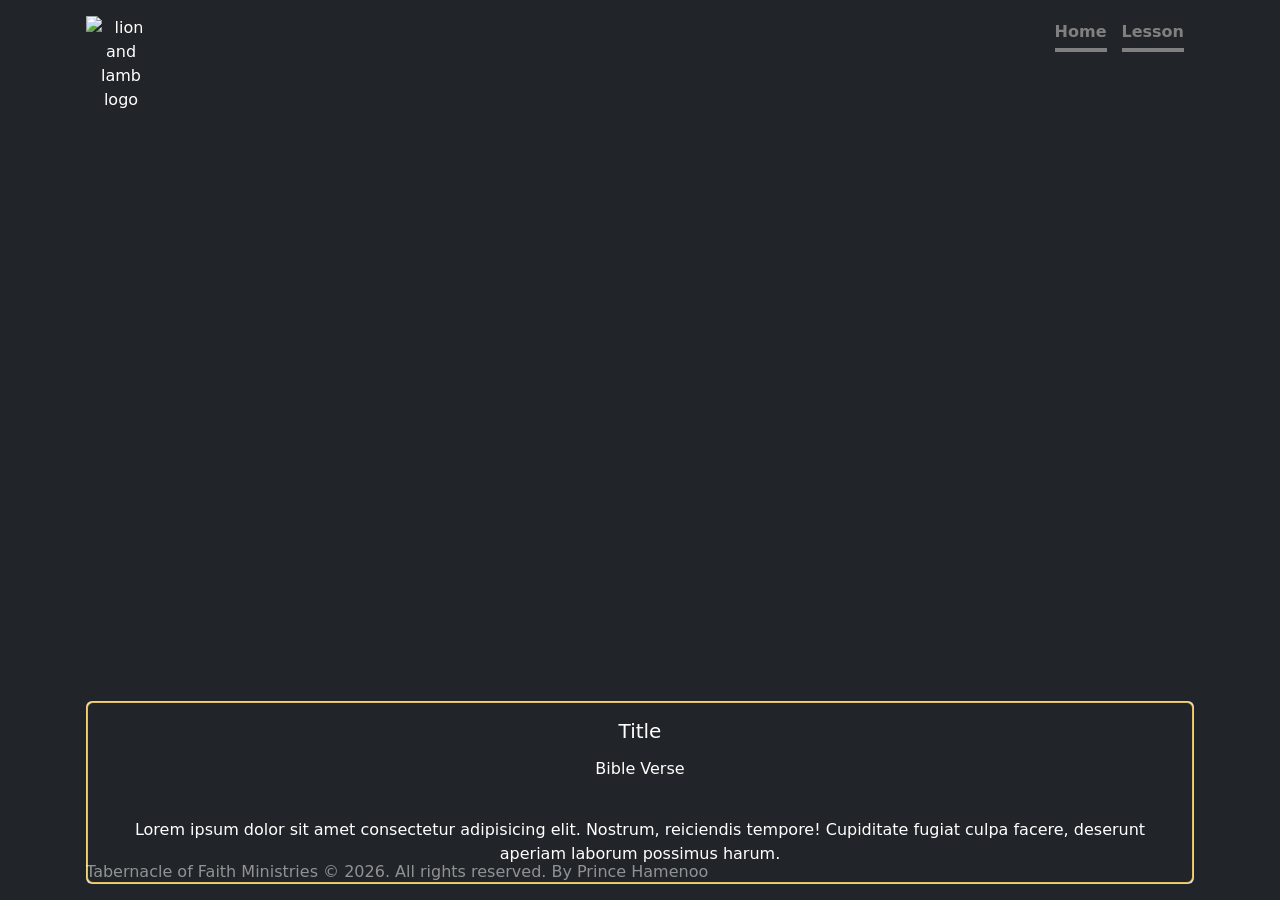
==== contact.html @ 64cda19c "create first outlook of church website" ====
<!doctype html>
<html lang="en">
  <head>
    <meta charset="UTF-8" />
    <meta name="viewport" content="width=device-width, initial-scale=1.0" />
    <title>Document</title>
    <link
      href="https://cdn.jsdelivr.net/npm/bootstrap@5.3.8/dist/css/bootstrap.min.css"
      rel="stylesheet"
      integrity="sha384-sRIl4kxILFvY47J16cr9ZwB07vP4J8+LH7qKQnuqkuIAvNWLzeN8tE5YBujZqJLB"
      crossorigin="anonymous"
    />
    <link href="styles.css" rel="stylesheet" />
  </head>
  <body class="text-center text-bg-dark">
    <div
      class="container d-flex w-100 min-vh-100 p-3 mx-auto flex-column position-relative"
    >
      <header class="mb-auto">
        <div>
          <img
            class="float-start mb-0"
            src="./Assets/ChatGPT Image Church Logo.png/"
            width="70px"
            alt="lion and lamb logo"
          />
          <nav class="nav nav-masthead justify-content-center float-end">
            <a
              class="nav-link home fw-bold py-1 px-0 active"
              aria-current="page"
              href="index.html"
              >Home</a
            >
            <a class="nav-link contact fw-bold py-1 px-0" href="./lesson.html"
              >Lesson</a
            >
          </nav>
        </div>
      </header>
      <main class="">
        <div class="row">
          <div class="col">
            <div class="card h-100">
              <div class="card-body text-bg-dark border border-warning rounded">
                <h5 class="card-title">Title</h5>
                <h6 class="card-subtitle my-3">Bible Verse</h6>
                <p class="card-text pt-4">
                  Lorem ipsum dolor sit amet consectetur adipisicing elit.
                  Nostrum, reiciendis tempore! Cupiditate fugiat culpa facere,
                  deserunt aperiam laborum possimus harum.
                </p>
              </div>
            </div>
          </div>
        </div>
      </main>

      <footer class="mt-auto text-white-50 justify-content-center">
        <p>
          Tabernacle of Faith Ministries &copy; 2026. All rights reserved. By
          Prince Hamenoo
        </p>
      </footer>
    </div>

    <script
      src="https://cdn.jsdelivr.net/npm/bootstrap@5.3.8/dist/js/bootstrap.bundle.min.js"
      integrity="sha384-FKyoEForCGlyvwx9Hj09JcYn3nv7wiPVlz7YYwJrWVcXK/BmnVDxM+D2scQbITxI"
      crossorigin="anonymous"
    ></script>
  </body>
</html>
---- styles.css ----
.nav a {
  color: grey;
  border-bottom: solid 4px grey;
}

.nav a:hover {
  color: white;
  border-bottom-color: white;
}

.nav .home {
  margin: 0 10px 0 5px;
}
.nav .features {
  margin: 0 10px 0 5px;
}
.nav .contact {
  margin: 0 10px 0 5px;
}

footer {
  position: absolute;
  bottom: 0;
}
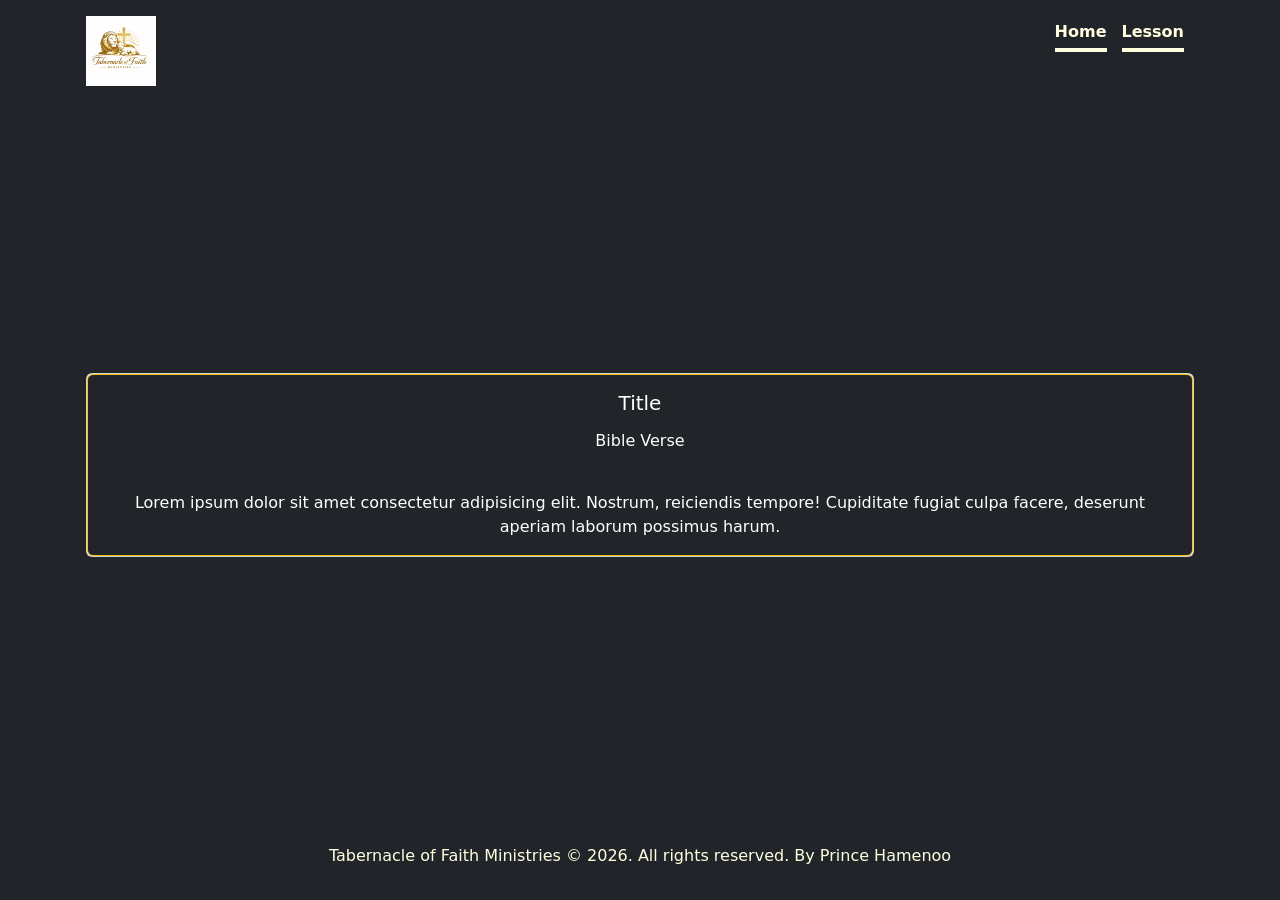
==== commit e830a8e8: "modify css, lesson and contact pages" ====
--- a/contact.html
+++ b/contact.html
@@ -3,7 +3,7 @@
   <head>
     <meta charset="UTF-8" />
     <meta name="viewport" content="width=device-width, initial-scale=1.0" />
-    <title>Document</title>
+    <title>ToFM Contact Page</title>
     <link
       href="https://cdn.jsdelivr.net/npm/bootstrap@5.3.8/dist/css/bootstrap.min.css"
       rel="stylesheet"
@@ -20,7 +20,7 @@
         <div>
           <img
             class="float-start mb-0"
-            src="./Assets/ChatGPT Image Church Logo.png/"
+            src="./Assets/church-logo.png"
             width="70px"
             alt="lion and lamb logo"
           />
@@ -55,7 +55,7 @@
         </div>
       </main>
 
-      <footer class="mt-auto text-white-50 justify-content-center">
+      <footer class="mt-auto text-white-50 d-flex justify-content-center">
         <p>
           Tabernacle of Faith Ministries &copy; 2026. All rights reserved. By
           Prince Hamenoo
--- a/styles.css
+++ b/styles.css
@@ -1,24 +1,121 @@
-.nav a {
-  color: grey;
-  border-bottom: solid 4px grey;
+html,
+body {
+  width: 100%;
+  height: 100%;
+  margin: 0;
+  overflow: hidden;
 }
 
-.nav a:hover {
-  color: white;
-  border-bottom-color: white;
+body {
+  position: relative;
 }
 
-.nav .home {
-  margin: 0 10px 0 5px;
+/* Heading */
+h1 {
+  font-size: clamp(2.2rem, 6vw, 4rem);
+  text-shadow: 2px 2px 2px gold;
 }
-.nav .features {
-  margin: 0 10px 0 5px;
+
+/* Main paragraph */
+section p:first-of-type {
+  color: lightyellow;
+  font-size: clamp(1rem, 2vw, 1.5rem);
 }
-.nav .contact {
+
+/* Navbar */
+.nav-masthead .nav-link {
+  color: lightyellow;
+  border-bottom: 4px solid lightyellow;
   margin: 0 10px 0 5px;
 }
 
-footer {
+.nav-masthead .nav-link:hover {
+  color: gold;
+  border-bottom-color: gold;
+}
+
+/* Footer */
+footer p {
+  color: lightyellow;
+}
+
+/* Background */
+.collage-bg-wrapper {
+  z-index: 0;
+  background-color: #111;
+  pointer-events: none;
+}
+
+.collage-bg-wrapper::after {
+  content: "";
   position: absolute;
-  bottom: 0;
+  inset: 0;
+  z-index: 2;
+
+  background: linear-gradient(
+    135deg,
+    rgba(20, 20, 20, 0.85) 0%,
+    rgba(40, 40, 40, 0.7) 100%
+  );
 }
+
+/* Images */
+.collage-cell {
+  position: relative;
+  z-index: 1;
+  background-position: center;
+  background-size: cover;
+  background-repeat: no-repeat;
+  border-radius: 6px;
+  opacity: 0.9;
+}
+
+/* Three equal sections */
+.h-33 {
+  height: 33.333% !important;
+}
+
+/* Website content above background */
+.container-fluid {
+  position: relative;
+  z-index: 1;
+  min-height: 100vh;
+}
+
+/* Images */
+.img1 {
+  background-image: url("./Assets/img1.webp");
+}
+
+.img2 {
+  background-image: url("./Assets/img2.webp");
+}
+
+.img3 {
+  background-image: url("./Assets/img3.webp");
+}
+.img4 {
+  background-image: url("./Assets/img4.webp");
+}
+
+.img5 {
+  background-image: url("./Assets/img5.webp");
+}
+
+.img6 {
+  background-image: url("./Assets/img6.webp");
+}
+.img7 {
+  background-image: url("./Assets/img7.webp");
+}
+
+.img8 {
+  background-image: url("./Assets/img8.webp");
+}
+
+.img9 {
+  background-image: url("./Assets/img9.webp");
+}
+.img10 {
+  background-image: url("./Assets/img10.webp");
+}
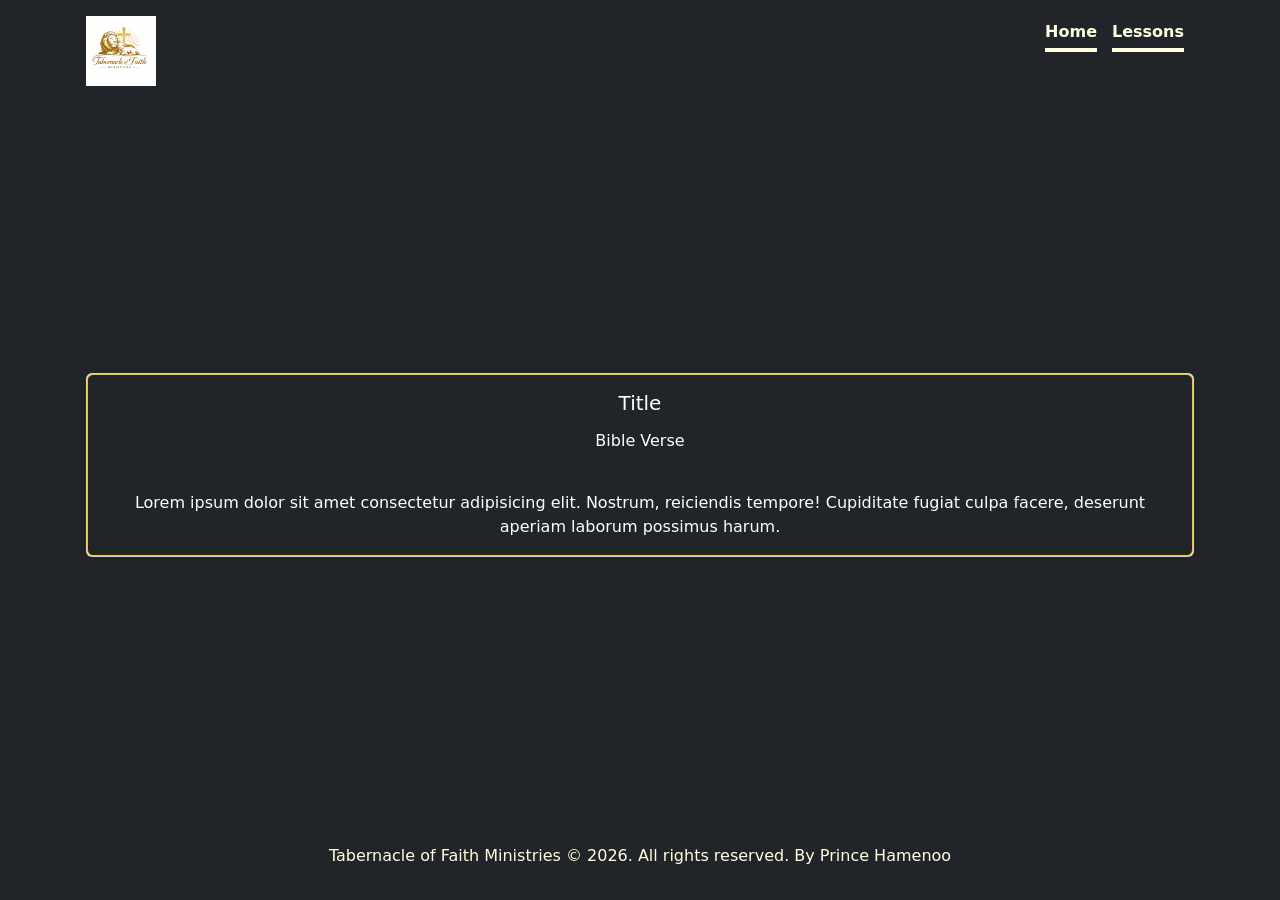
==== commit 80a40ce0: "modify to allow scrollability" ====
--- a/contact.html
+++ b/contact.html
@@ -32,7 +32,7 @@
               >Home</a
             >
             <a class="nav-link contact fw-bold py-1 px-0" href="./lesson.html"
-              >Lesson</a
+              >Lessons</a
             >
           </nav>
         </div>
--- a/styles.css
+++ b/styles.css
@@ -3,7 +3,7 @@
   width: 100%;
   height: 100%;
   margin: 0;
-  overflow: hidden;
+  overflow-y: auto;
 }
 
 body {
